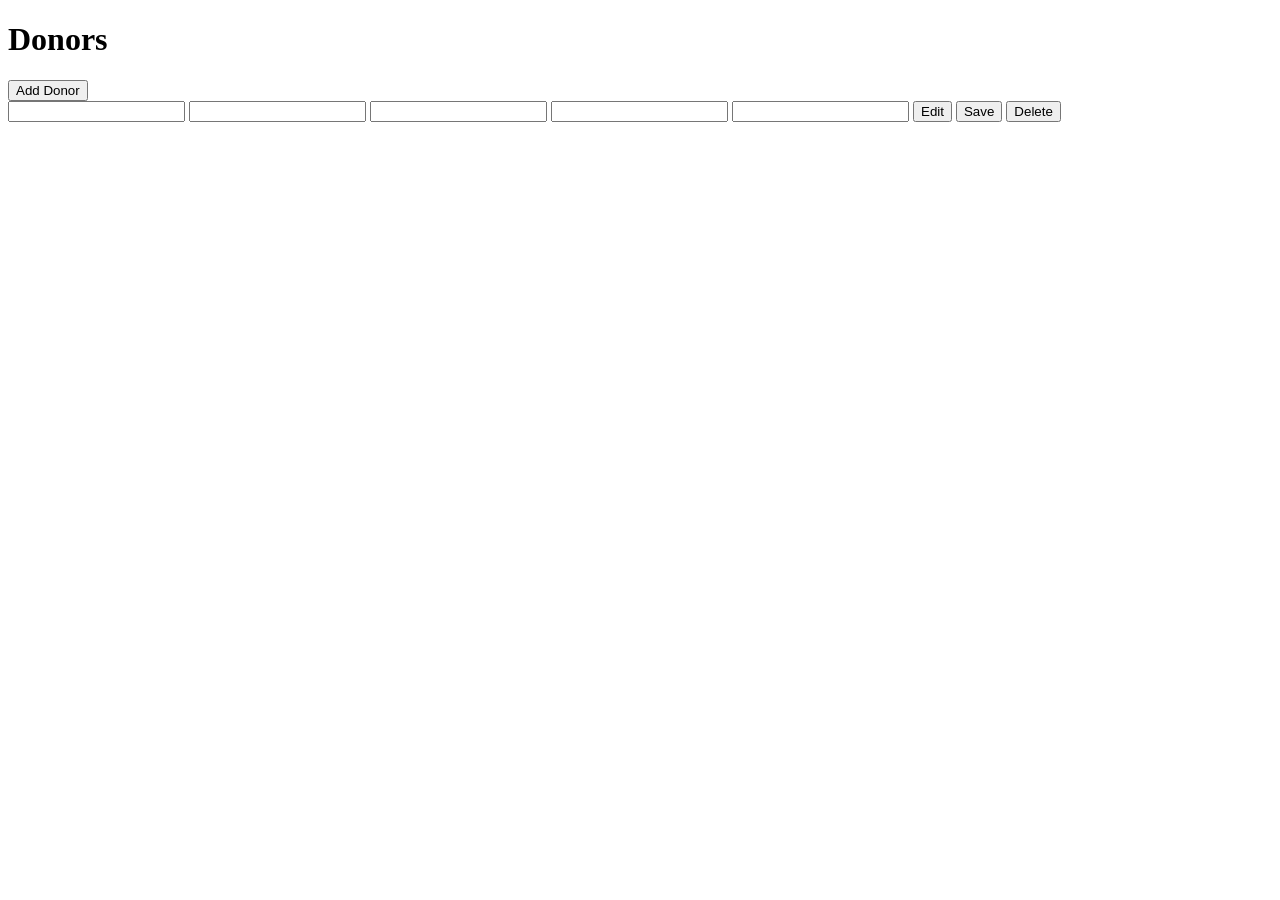
==== clientside/pages/index.html @ 390998dc "sss" ====
<!DOCTYPE html>
<html lang="en">
<head>
    <meta charset="UTF-8">
    <meta name="viewport" content="width=device-width, initial-scale=1.0">
    <link rel="stylesheet" href="./css/style.css">
    <title>Donor</title>
</head>
<body>
    <div class="container">
        <h1>Donors</h1>
       <a href="http://localhost:3005/add"> <button class="addbtn">Add Donor</button></a>
        <div class="container2">
           <input type="text" name="name" id="name">
           <input type="text" name="email" id="email">
           <input type="text" name="phone" id="phone">
           <input type="text" name="blood" id="blood">
           <input type="text" name="gender" id="gender">
           <button class="editbtn">Edit</button>
           <button class="savebtn">Save</button>
           <button class="deletebtn">Delete</button>
        </div>
        <img src="./img/Vector-Blood-Donation-PNG-Image-Background.png" alt="">
    </div>
    <script src="../js/custom.js"></script>
</body>
</html>
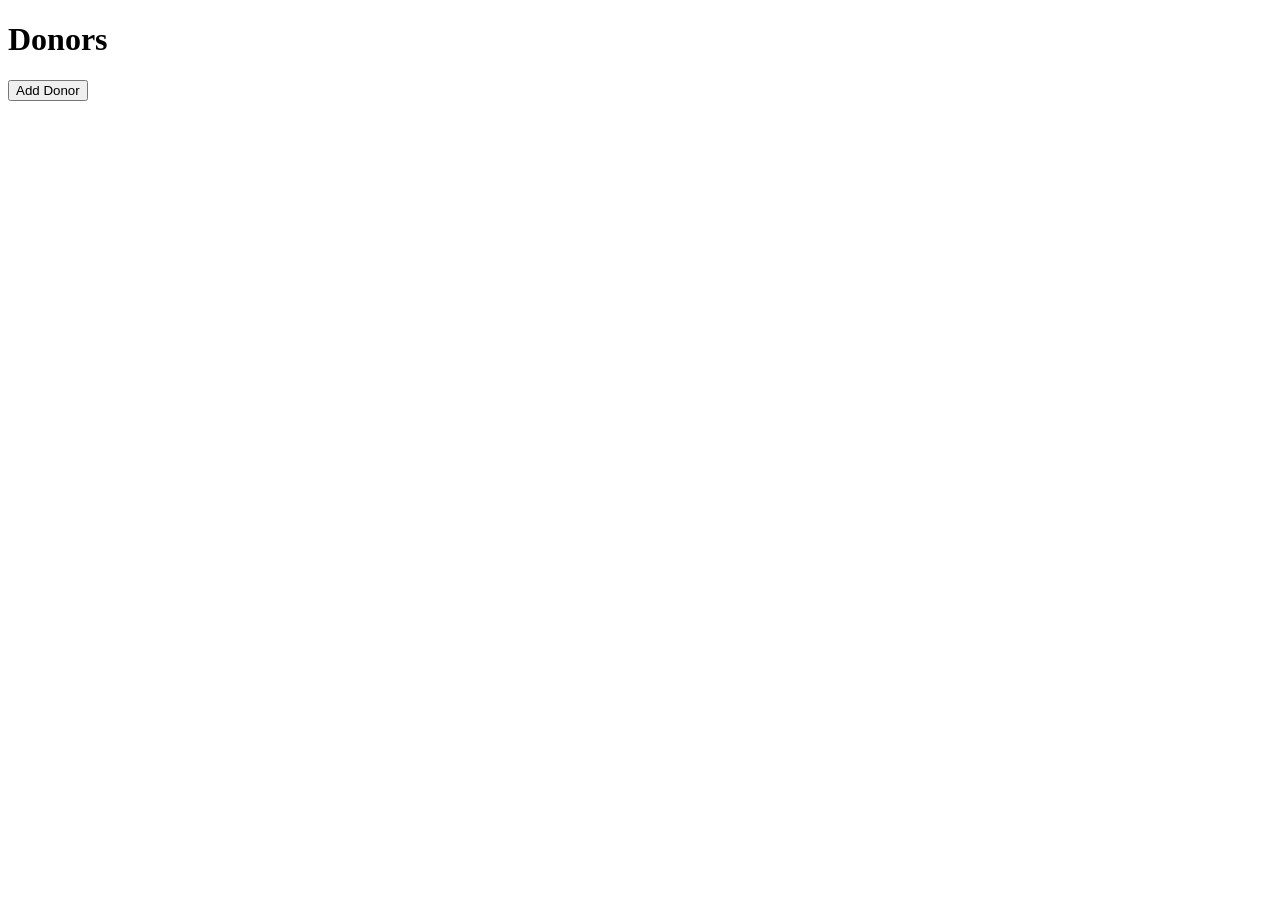
==== commit 048d17cb: "dd" ====
--- a/clientside/pages/index.html
+++ b/clientside/pages/index.html
@@ -11,14 +11,7 @@
         <h1>Donors</h1>
        <a href="http://localhost:3005/add"> <button class="addbtn">Add Donor</button></a>
         <div class="container2">
-           <input type="text" name="name" id="name">
-           <input type="text" name="email" id="email">
-           <input type="text" name="phone" id="phone">
-           <input type="text" name="blood" id="blood">
-           <input type="text" name="gender" id="gender">
-           <button class="editbtn">Edit</button>
-           <button class="savebtn">Save</button>
-           <button class="deletebtn">Delete</button>
+           
         </div>
         <img src="./img/Vector-Blood-Donation-PNG-Image-Background.png" alt="">
     </div>
